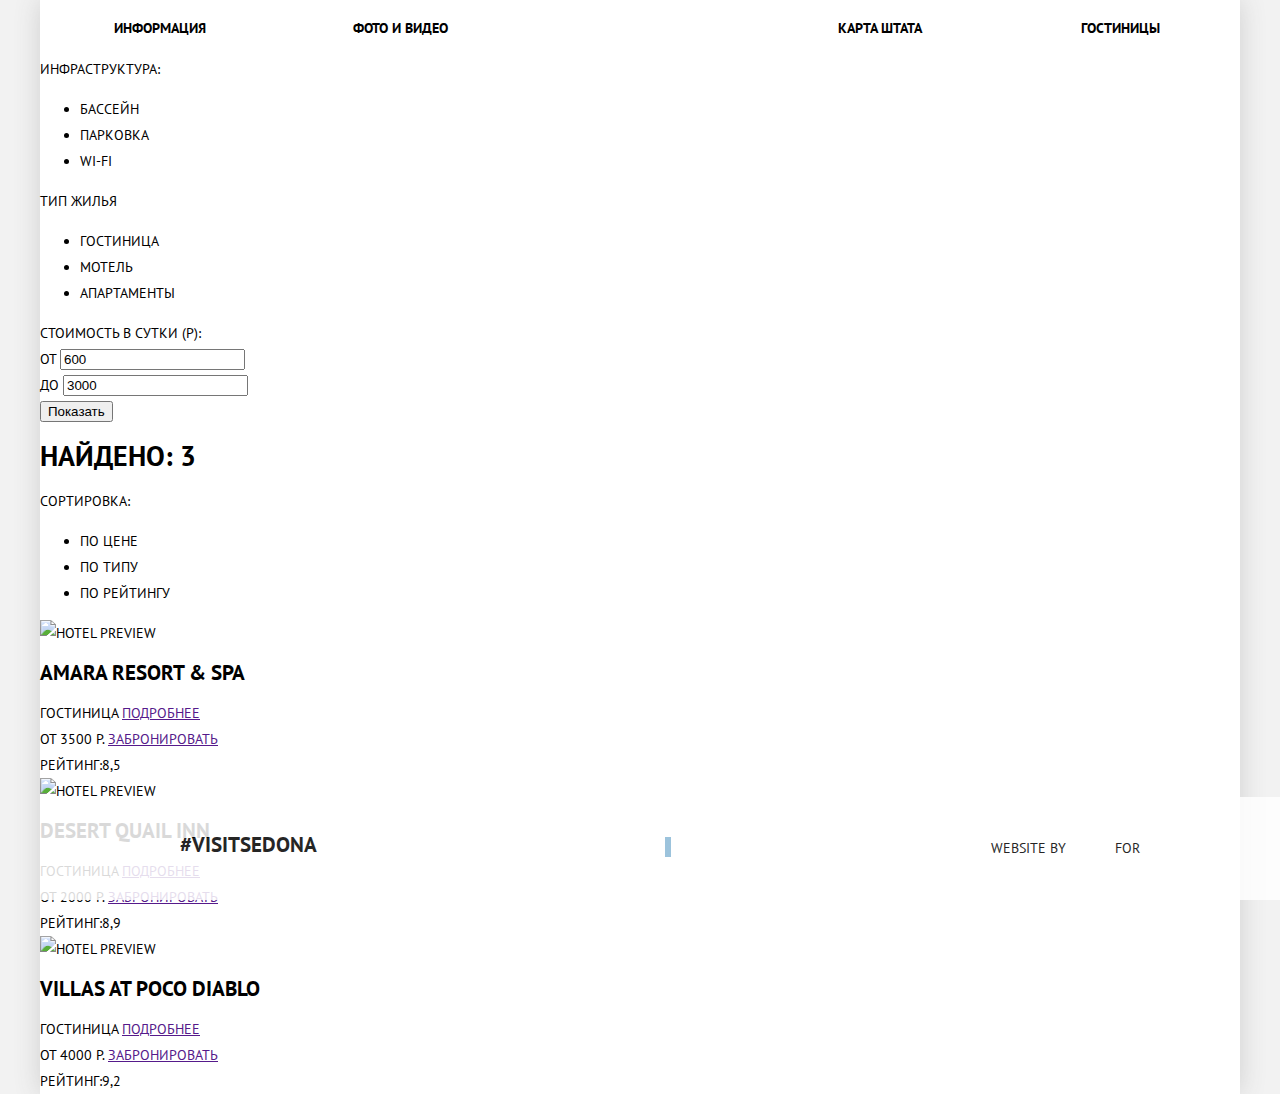
==== hotels.html @ c744ed17 "Hotels main content layout finished" ====
<!DOCTYPE html>
<html>
<head>
	<meta charset="utf-8">
	<title>Sedona - hotels</title>
	<link rel="stylesheet" type="text/css" href="styles.css">
	<link rel="stylesheet" type="text/css" href="hotels-styles.css">
	<link href='http://fonts.googleapis.com/css?family=PT+Sans:400,700&subset=latin,cyrillic' rel='stylesheet' type='text/css'>
</head>
<body>
	<!--HEADER-->
	<div class="layout-center-wrapper hotels">
	<header>
		<nav class="top-menu">
			<ul class="top-menu-list">
				<li><a href="index.html">Информация</a></li>
				<li><a href="#">Фото и видео</a></li>
				<li><a href="#map">Карта штата</a></li>
				<li><a href="hotels.html">Гостиницы</a></li>
			</ul>
			<div class="logo-container">
				<a href="index.html"class="logo-emblem"></a>
			</div>
		</nav>
	</header>
	<!--Main content-->
	<main>
		<section class="filter">
			<div class="col">
				<div class="filter-title">Инфраструктура:</div>
				<ul>
					<li class="filter-checked">Бассейн</li>
					<li>Парковка</li>
					<li>Wi-Fi</li>
				</ul>
			</div>
			<div class="col">
				<div class="filter-title">Тип жилья</div>
				<ul>
					<li class="filter-checked">Гостиница</li>
					<li class="filter-checked">Мотель</li>
					<li class="filter-checked">Апартаменты</li>
				</ul>
			</div>
			<div class="col">
				<div class="filter-title">Стоимость в сутки (р):</div>
				<div class="price-inputs">
					<div>
						от 
						<input type="text" value="600">
					</div>
					<span class="price-inputs-divider"></span>
					<div>
						до 
						<input type="text" value="3000">
					</div>
				</div>
				<div class="range-controls">
					<div class="scale">
						<div class="scale-bar"></div>
					
					<div class="toggle toggle-min"></div>
					<div class="toggle toggle-max"></div>
					</div>
				</div>
				<input type="submit" class="filter-btn" value="Показать">
			</div>
		</section>
		<!--Sort bar-->
		<aside class="sort-bar">
			<h1>Найдено: <span>3</span></h1>
			<span>сортировка:</span>
			<ul>
				<li class="sort-by-this">По цене</li>
				<li>По типу</li>
				<li>По рейтингу</li>
			</ul>
			<div class="sort-arrow up"></div>
			<div class="sort-arrow down"></div>
		</aside>
		<!--Results-->
		<section class="results">
			<article class="results-item">
				<img src="img/hotels-result-preview1.png" alt="Hotel preview">
				<div class="item-left-floater">
					<h1 class="title">Amara resort & spa</h1>
					<div class="item-left-floater-inn">
						<span class="title-prim">Гостиница</span>
						<a href="" class="details">Подробнее</a>
					</div>
					<div class="item-left-floater-inn">
						<span class="title-prim">от 3500 р.</span>
						<a href="" class="book">Забронировать</a>
					</div>
				</div>
				<div class="rate">
					<div class="stars"></div>
					<div class="rate-num">Рейтинг:8,5</div>
				</div>
			</article>
			<article class="results-item">
				<img src="img/hotels-result-preview2.png" alt="Hotel preview">
				<div class="item-left-floater">
					<h1 class="title">Desert Quail inn</h1>
					<div class="item-left-floater-inn">
						<span class="title-prim">Гостиница</span>
						<a href="" class="details">Подробнее</a>
					</div>
					<div class="item-left-floater-inn">
						<span class="title-prim">от 2000 р.</span>
						<a href="" class="book">Забронировать</a>
					</div>
				</div>
				<div class="rate">
					<div class="stars"></div>
					<div class="rate-num">Рейтинг:8,9</div>
				</div>
			</article>
			<article class="results-item">
				<img src="img/hotels-result-preview3.png" alt="Hotel preview">
				<div class="item-left-floater">
					<h1 class="title">Villas At Poco Diablo</h1>
					<div class="item-left-floater-inn">
						<span class="title-prim">Гостиница</span>
						<a href="" class="details">Подробнее</a>
					</div>
					<div class="item-left-floater-inn">
						<span class="title-prim">от 4000 р.</span>
						<a href="" class="book">Забронировать</a>
					</div>
				</div>
				<div class="rate">
					<div class="stars"></div>
					<div class="rate-num">Рейтинг:9,2</div>
				</div>
			</article>
		</section>
	</main>
	<!--Footer-->
		<footer>
			<div class="footer-link">
				<a href="hotels.html" class="title">#visitsedona</a>
			</div>
			<div class="social-btns">
				<a href=""></a>
				<a href=""></a>
				<a href=""></a>
			</div>
			<div class="copyright">
				<span>website by</span>
				<div></div>
				<span>for</span>
				<div></div>
			</div>
		</footer>
	</div>
</body>
</html>
---- styles.css ----
body {
	margin:0;
	padding:0;
	font-family: 'PT Sans', sans-serif;
	font-size: 14px;
	line-height: 26px;
	text-transform: uppercase;
	background: #f2f2f2;
}
header, main, footer{
	background: #fff;
}
.layout-center-wrapper{
	margin:0px auto;
	min-width: 768px;
	max-width: 1200px;
	box-shadow: 0px 0px 25px #cfcfcf;
}
	/*HEADER*/
}
.top-menu{
	position: relative;

}
.top-menu-list{
	margin:0px;
	padding: 0px;
	font-size: 0px;
	list-style: none;
}
.top-menu-list li{
	display: inline-block;
	width: 20%;
}
.top-menu-list li:nth-child(2){
	margin-right: 20%;
}
.top-menu-list li a{
	display: block;
	padding: 15px 0;
	font-size: 14px;
	font-weight: bold;
	line-height: 26px;
	text-align: center;
	text-decoration: none;
	color: #000;
}
.logo-container{
	position: absolute;
	top: 0px;
	left: 50%;
	z-index: 2;
}
.logo-emblem{
	display: block;
	margin-left: -70px;
	width: 140px;
	height: 70px;
	background: url(img/logo.png) no-repeat;
}
	/*Main content*/
	/*Intro*/

.intro{
	position: relative;
	padding-top: 75px;
	background: #fff;
}
.intro .intro-bgr{
	position: absolute;
	top: 0px;
	display: block;
	width: 100%;
	height: 100%;
	z-index: 1;
}
.intro .w, .intro .s, .intro .b, .intro .white-decor{
	position: relative;
	display: block;
	margin:0 auto;
	margin-bottom: 60px;
	z-index: 10;
}
.intro .white-decor{
	width: 100%;
	height: 36px;
	margin-bottom: 0px;
}
	/*Promo*/
.promo .entry{
	padding: 60px 140px;
	text-align: center;
}
.promo .entry .title{
	display: inline-block;
	font-size: 1.5em;
	font-weight: bold;
	padding-bottom: 40px;
}
.promo .entry .title-prim{
	font-size: 1em;
}
.reason-bars>*{
	float: left;
}
.reason-bars .bar, .sub-bar{
	box-sizing:border-box;
	width: 33%;
	padding: 45px;
	text-align: center;
}
.reason-bars div.custom-width{
 	width: 34%;
 }
.bar{
	height: 256px;
}
.reason-bars .sub-bar{
	height: 330px;
	padding: 55px 43px;
}
.reason-bars .bar:first-child, .reason-bars .pic-bar+.bar{
	color:#fff;
	background: #81b3d2;
	border: 1px solid #8bb9d6;
}
.reason-bars .b3{
	background: #eee;
	border: 1px solid #efefef;
}
.reason-bars .pic-bar{
	width: 67%;
	height: 256px;
	overflow: hidden;
}
.reason-bars .pic-bar img{
	width: 100%;
	vertical-align: middle;
}
.reason-bars span{
	display: block;
}
.title{
	font-size: 21px;
	line-height: 26px;
	font-weight: bold;
}
.title-prim{
	font-size: 14px;
	line-height: 21px;
}
.bar .title{
	padding-bottom: 10px;
}
.sub-bar .title, .sub-bar img, .reason-bars .title-prim{
 	padding-bottom: 25px;
 }
 	/*Search form title*/
.search-title{
	padding-top: 50px;
	text-align: center;
	clear:both;
}
.search-title h1{
	margin: 0;
	font-size: 2.1486em;
}
.search-title span{
	display: inline-block;
	padding-top: 35px;
	padding-bottom: 50px;
	line-height: 24px;
}
.search-title .search-button{
	position: relative;
	width: 568px;
	margin: 0px auto;
}
.search-title .search-button button{
	width: 100%;
	padding: 35px 0px;
	font-weight: bold;
	color: #ffffff;
	background: #766357;
	border: none;
	cursor: pointer;
}
	/*Search form*/
.search-popup{
	position: absolute;
	top:100%;
	z-index:10;
	display: block;/*!!!!!*/
	width: 568px;
	margin: 0px auto;
	padding: 55px;
	background: #ffffff;
	box-shadow: 0px 0px 10px rgba(118, 99, 87, .5);
	box-sizing:border-box;
}
.search-popup form{
	font-size: 14px;
	line-height: 26px;
	font-weight: bold;
}
.search-popup label{
	display: inline-block;
	width: 25%;
	padding: 6px 10px;
	box-sizing:border-box;
}
.search-popup label+input{
	display: inline-block;
	width: 74%;
	margin-bottom: 29px;
	padding: 6px 10px;
	text-transform: uppercase;
	background: #f2f2f2;
	border: none;
	box-sizing:border-box;
}
.search-popup input{
	font-family: 'PT Sans', sans-serif;
	font-size: 14px;
	font-weight: bold;
    line-height: 26px;
}
.search-popup .count-toggler, .search-popup span{
	display: inline-block;
	padding: 6px 10px;
}
 .search-popup .count-toggler{
 	width: 20%;
	background: #f2f2f2;
}
 .search-popup .count-toggler input{
 	width: 15px;
 	background: #f2f2f2;
 	border: none;
 }
 .search-popup .count-toggler.count-adult{
 	margin:0px 30px 0px 24px;
 }
 .search-popup .count-toggler.count-child{
 	margin:0 0 0 20px;
 }
.search-popup input[type="submit"]{
	width: 100%;
	margin-top:55px;
	padding: 16px 0px;
	font-family: 'PT Sans', sans-serif;
	font-size: 21px;
	font-weight: bold;
    line-height: 26px;
	color: #ffffff;
	text-transform: uppercase;
	background: #81b3d2;
	border: none;
}
	/*Map*/
#map{
	position: relative;
	height: 592px;
	background: url(img/map.png) no-repeat 50% 50%;
}
	/*Footer*/
footer{
	position: absolute;
	width: 100%;
	bottom: 0px;
	opacity: .85;
}
footer .title{
	color: #000000;
	text-decoration: none;
}
footer>div{
	display: inline-block;
	width: 32.5%;
	margin: 35px 0px;
	text-align: center;
}
footer .social-btns a{
	width: 46px;
	height: 46px;
	color:#fff;
	background: #81b3d2;
	border: 1px solid #8bb9d6;

}
footer .copyright *{
	line-height: 21px;
	vertical-align: middle;
}
footer .copyright div{
	display: inline-block;
	width: 27px;
	height: 33px;
	margin: 0px 7px;
	background: url(img/footer-copyright-sprite.png) no-repeat 0 50%;
}
footer .copyright div:last-of-type{
	background: url(img/footer-copyright-sprite.png) no-repeat 100% 50%;
}
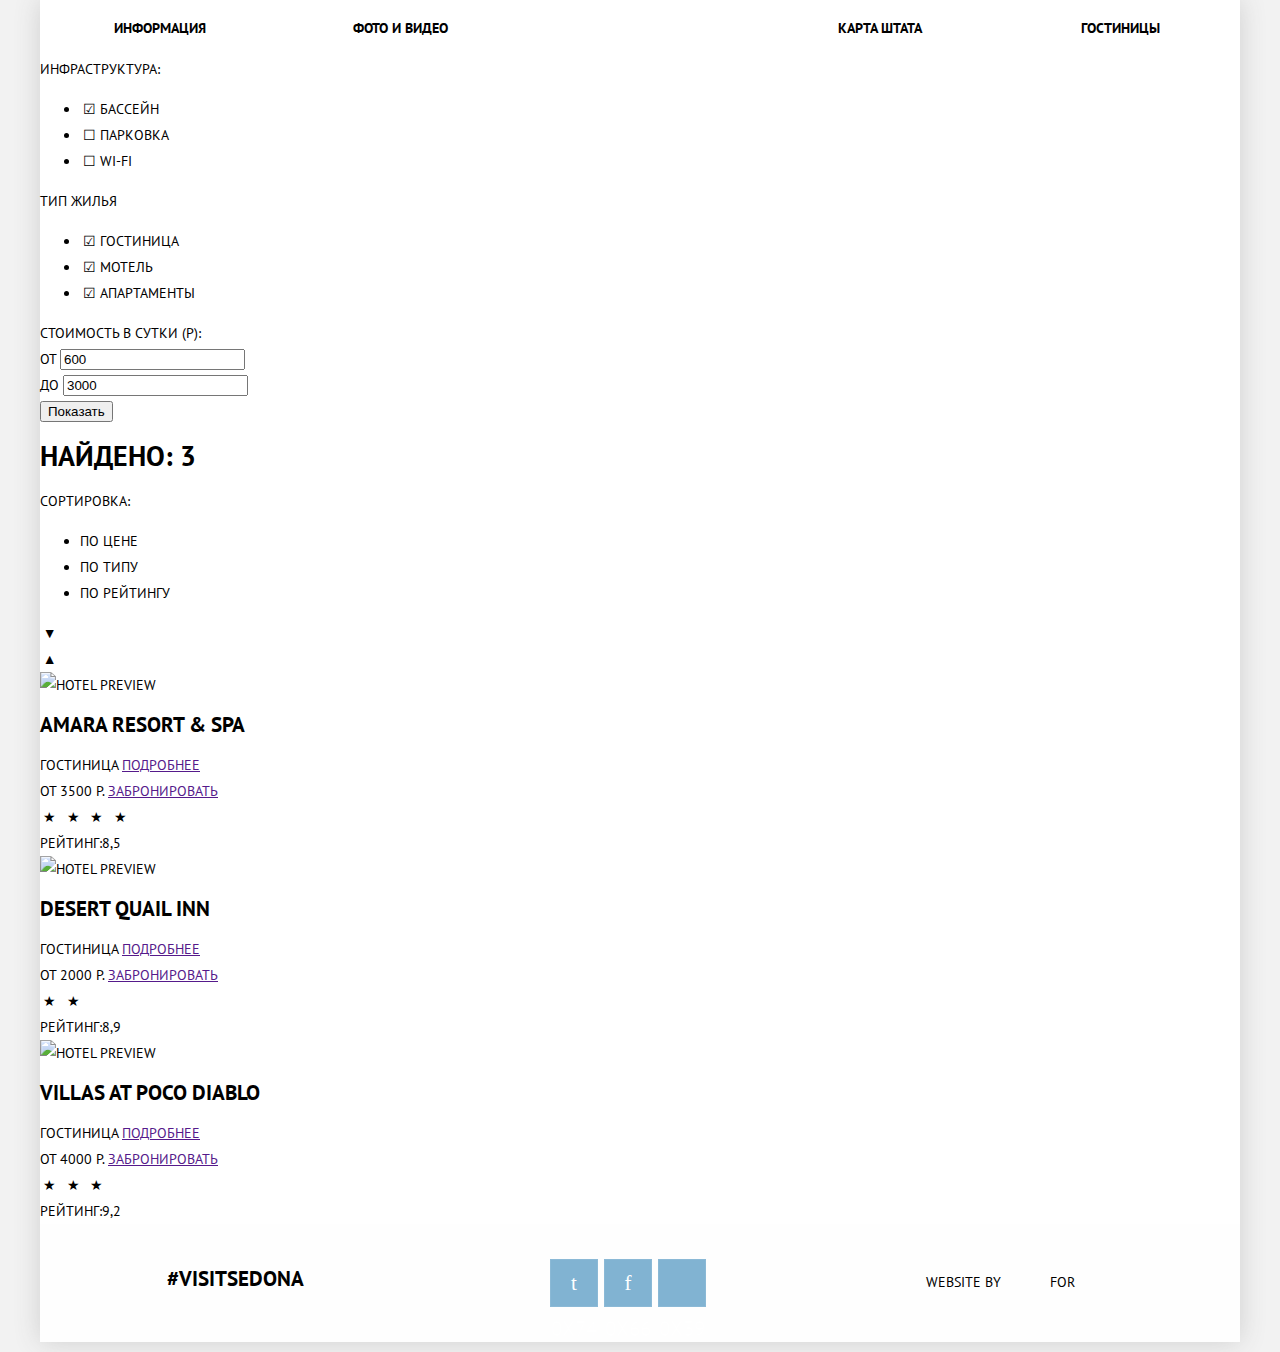
==== commit a737e374: "Adds Hotels symbol-icon elements" ====
--- a/hotels.html
+++ b/hotels.html
@@ -3,8 +3,9 @@
 <head>
 	<meta charset="utf-8">
 	<title>Sedona - hotels</title>
-	<link rel="stylesheet" type="text/css" href="styles.css">
-	<link rel="stylesheet" type="text/css" href="hotels-styles.css">
+	<link rel="stylesheet" type="text/css" href="css/styles.css">
+	<link rel="stylesheet" type="text/css" href="css/hotels-styles.css">
+	<link rel="stylesheet" type="text/css" href="css/symbols-sedona.css">
 	<link href='http://fonts.googleapis.com/css?family=PT+Sans:400,700&subset=latin,cyrillic' rel='stylesheet' type='text/css'>
 </head>
 <body>
@@ -29,17 +30,17 @@
 			<div class="col">
 				<div class="filter-title">Инфраструктура:</div>
 				<ul>
-					<li class="filter-checked">Бассейн</li>
-					<li>Парковка</li>
-					<li>Wi-Fi</li>
+					<li><span class="icon-check-on"></span>Бассейн</li>
+					<li><span class="icon-check-off"></span>Парковка</li>
+					<li><span class="icon-check-off"></span>Wi-Fi</li>
 				</ul>
 			</div>
 			<div class="col">
 				<div class="filter-title">Тип жилья</div>
 				<ul>
-					<li class="filter-checked">Гостиница</li>
-					<li class="filter-checked">Мотель</li>
-					<li class="filter-checked">Апартаменты</li>
+					<li><span class="icon-check-on"></span>Гостиница</li>
+					<li><span class="icon-check-on"></span>Мотель</li>
+					<li><span class="icon-check-on"></span>Апартаменты</li>
 				</ul>
 			</div>
 			<div class="col">
@@ -75,8 +76,8 @@
 				<li>По типу</li>
 				<li>По рейтингу</li>
 			</ul>
-			<div class="sort-arrow up"></div>
-			<div class="sort-arrow down"></div>
+			<div class="sort-arrow icon-down-dir active"></div>
+			<div class="sort-arrow icon-up-dir"></div>
 		</aside>
 		<!--Results-->
 		<section class="results">
@@ -94,7 +95,12 @@
 					</div>
 				</div>
 				<div class="rate">
-					<div class="stars"></div>
+					<div class="stars">
+						<span class="icon-star"></span>
+						<span class="icon-star"></span>
+						<span class="icon-star"></span>
+						<span class="icon-star"></span>
+					</div>
 					<div class="rate-num">Рейтинг:8,5</div>
 				</div>
 			</article>
@@ -112,7 +118,10 @@
 					</div>
 				</div>
 				<div class="rate">
-					<div class="stars"></div>
+					<div class="stars">
+						<span class="icon-star"></span>
+						<span class="icon-star"></span>
+					</div>
 					<div class="rate-num">Рейтинг:8,9</div>
 				</div>
 			</article>
@@ -130,7 +139,11 @@
 					</div>
 				</div>
 				<div class="rate">
-					<div class="stars"></div>
+					<div class="stars">
+						<span class="icon-star"></span>
+						<span class="icon-star"></span>
+						<span class="icon-star"></span>
+					</div>
 					<div class="rate-num">Рейтинг:9,2</div>
 				</div>
 			</article>
@@ -142,9 +155,9 @@
 				<a href="hotels.html" class="title">#visitsedona</a>
 			</div>
 			<div class="social-btns">
-				<a href=""></a>
-				<a href=""></a>
-				<a href=""></a>
+				<a href="#" class="icon-twitter">0x74</a>
+				<a href="#" class="icon-facebook">0x66</a>
+				<a href="#" class="icon-youtube">0x39</a>
 			</div>
 			<div class="copyright">
 				<span>website by</span>
--- a/css/styles.css
+++ b/css/styles.css
@@ -0,0 +1,321 @@
+body {
+	margin:0;
+	padding:0;
+	font-family: 'PT Sans', sans-serif;
+	font-size: 14px;
+	line-height: 26px;
+	text-transform: uppercase;
+	background: #f2f2f2;
+}
+header, main, footer{
+	background: #fff;
+}
+.layout-center-wrapper{
+	position: relative;
+	margin:0px auto;
+	min-width: 768px;
+	max-width: 1200px;
+	box-shadow: 0px 0px 25px #cfcfcf;
+}
+/*  ===========================
+			INDEX page
+	===========================*/
+
+	/* HEADER */
+}
+.top-menu{
+	position: relative;
+
+}
+.top-menu-list{
+	margin:0px;
+	padding: 0px;
+	font-size: 0px;
+	list-style: none;
+}
+.top-menu-list li{
+	display: inline-block;
+	width: 20%;
+}
+.top-menu-list li:nth-child(2){
+	margin-right: 20%;
+}
+.top-menu-list li a{
+	display: block;
+	padding: 15px 0;
+	font-size: 14px;
+	font-weight: bold;
+	line-height: 26px;
+	text-align: center;
+	text-decoration: none;
+	color: #000;
+}
+.logo-container{
+	position: absolute;
+	top: 0px;
+	left: 50%;
+	z-index: 2;
+}
+.logo-emblem{
+	display: block;
+	margin-left: -70px;
+	width: 140px;
+	height: 70px;
+	background: url(../img/logo.png) no-repeat;
+}
+	/* Main content */
+	/* Intro */
+
+.intro{
+	position: relative;
+	padding-top: 75px;
+	background: #fff;
+}
+.intro .intro-bgr{
+	position: absolute;
+	top: 0px;
+	display: block;
+	width: 100%;
+	height: 100%;
+	z-index: 1;
+}
+.intro .w, .intro .s, .intro .b, .intro .white-decor{
+	position: relative;
+	display: block;
+	margin:0 auto;
+	margin-bottom: 60px;
+	z-index: 10;
+}
+.intro .white-decor{
+	width: 100%;
+	height: 36px;
+	margin-bottom: 0px;
+}
+	/* Promo */
+.promo .entry{
+	padding: 60px 140px;
+	text-align: center;
+}
+.promo .entry .title{
+	display: inline-block;
+	font-size: 1.5em;
+	font-weight: bold;
+	padding-bottom: 40px;
+}
+.promo .entry .title-prim{
+	font-size: 1em;
+}
+.reason-bars>*{
+	float: left;
+}
+.reason-bars .bar, .sub-bar{
+	box-sizing:border-box;
+	width: 33%;
+	padding: 45px;
+	text-align: center;
+}
+.reason-bars div.custom-width{
+ 	width: 34%;
+ }
+.bar{
+	height: 256px;
+}
+.reason-bars .sub-bar{
+	height: 330px;
+	padding: 55px 43px;
+}
+.reason-bars .bar:first-child, .reason-bars .pic-bar+.bar{
+	color:#fff;
+	background: #81b3d2;
+	border: 1px solid #8bb9d6;
+}
+.reason-bars .b3{
+	background: #eee;
+	border: 1px solid #efefef;
+}
+.reason-bars .pic-bar{
+	width: 67%;
+	height: 256px;
+	overflow: hidden;
+}
+.reason-bars .pic-bar img{
+	width: 100%;
+	vertical-align: middle;
+}
+.reason-bars span{
+	display: block;
+}
+.title{
+	font-size: 21px;
+	line-height: 26px;
+	font-weight: bold;
+}
+.title-prim{
+	font-size: 14px;
+	line-height: 21px;
+}
+.bar .title{
+	padding-bottom: 10px;
+}
+.sub-bar .title, .sub-bar img, .reason-bars .title-prim{
+ 	padding-bottom: 25px;
+ }
+ 	/* Search form title */
+.search-title{
+	padding-top: 50px;
+	text-align: center;
+	clear:both;
+}
+.search-title h1{
+	margin: 0;
+	font-size: 2.1486em;
+}
+.search-title span{
+	display: inline-block;
+	padding-top: 35px;
+	padding-bottom: 50px;
+	line-height: 24px;
+}
+.search-title .search-button{
+	position: relative;
+	width: 568px;
+	margin: 0px auto;
+}
+.search-title .search-button button{
+	width: 100%;
+	padding: 35px 0px;
+	font-family: 'PT Sans', sans-serif;
+	color: #ffffff;
+	background: #766357;
+	border: none;
+	cursor: pointer;
+}
+	/* Search form */
+.search-popup{
+	position: absolute;
+	top:100%;
+	z-index:10;
+	display: block;/* !!!!!Programable style */
+	width: 568px;
+	margin: 0px auto;
+	padding: 55px;
+	background: #ffffff;
+	box-shadow: 0px 0px 10px rgba(118, 99, 87, .5);
+	box-sizing:border-box;
+}
+.search-popup form{
+	font-size: 14px;
+	line-height: 26px;
+	font-weight: bold;
+}
+.search-popup label{
+	display: inline-block;
+	width: 25%;
+	padding: 6px 10px;
+	box-sizing:border-box;
+}
+.search-popup label+input{
+	display: inline-block;
+	width: 74%;
+	margin-bottom: 29px;
+	padding: 6px 10px;
+	text-transform: uppercase;
+	background: #f2f2f2;
+	border: none;
+	box-sizing:border-box;
+}
+.search-popup input{
+	font-family: 'PT Sans', sans-serif;
+	font-size: 14px;
+	font-weight: bold;
+    line-height: 26px;
+}
+.search-popup .count-toggler, .search-popup span{
+	display: inline-block;
+	padding: 6px 10px;
+}
+ .search-popup .count-toggler{
+ 	width: 20%;
+	background: #f2f2f2;
+}
+ .search-popup .count-toggler input{
+ 	width: 15px;
+ 	text-align: center;
+ 	background: #f2f2f2;
+ 	border: none;
+ }
+ .search-popup .count-toggler.count-adult{
+ 	margin:0px 30px 0px 24px;
+ }
+ .search-popup .count-toggler.count-child{
+ 	margin:0 0 0 20px;
+ }
+.search-popup input[type="submit"]{
+	width: 100%;
+	margin-top:55px;
+	padding: 16px 0px;
+	font-family: 'PT Sans', sans-serif;
+	font-size: 21px;
+	font-weight: bold;
+    line-height: 26px;
+	color: #ffffff;
+	text-transform: uppercase;
+	background: #81b3d2;
+	border: none;
+}
+	/* Map */
+#map{
+	position: relative;
+	height: 592px;
+	background: url(../img/map.png) no-repeat 50% 50%;
+}
+	/* Footer */
+footer{
+	position: absolute;
+	width: 100%;
+	bottom: 0px;
+	opacity: .85;
+}
+.hotels footer{
+	position: static;
+	opacity: 1;
+	background: #fefefe;
+}
+footer .title{
+	color: #000000;
+	text-decoration: none;
+}
+footer>div{
+	display: inline-block;
+	width: 32.5%;
+	margin: 35px 0px;
+	text-align: center;
+}
+footer .social-btns a{
+	display: inline-block;
+	width: 46px;
+	height: 46px;
+	margin-right: 2px;
+	font-size: 21px;
+	line-height: 46px;
+	vertical-align: middle;
+	color:#fff;
+	text-decoration: none;
+	background: #81b3d2;
+	border: 1px solid #8bb9d6;
+
+}
+footer .copyright *{
+	line-height: 21px;
+	vertical-align: middle;
+}
+footer .copyright div{
+	display: inline-block;
+	width: 27px;
+	height: 33px;
+	margin: 0px 7px;
+	background: url(../img/footer-copyright-sprite.png) no-repeat 0 50%;
+}
+footer .copyright div:last-of-type{
+	background: url(../img/footer-copyright-sprite.png) no-repeat 100% 50%;
+}--- a/css/symbols-sedona.css
+++ b/css/symbols-sedona.css
@@ -0,0 +1,63 @@
+@font-face {
+  font-family: 'symbols-sedona';
+  src: url('../font/symbols-sedona.eot?60737633');
+  src: url('../font/symbols-sedona.eot?60737633#iefix') format('embedded-opentype'),
+       url('../font/symbols-sedona.woff?60737633') format('woff'),
+       url('../font/symbols-sedona.ttf?60737633') format('truetype'),
+       url('../font/symbols-sedona.svg?60737633#symbols-sedona') format('svg');
+  font-weight: normal;
+  font-style: normal;
+}
+/* Chrome hack: SVG is rendered more smooth in Windozze. 100% magic, uncomment if you need it. */
+/* Note, that will break hinting! In other OS-es font will be not as sharp as it could be */
+/*
+@media screen and (-webkit-min-device-pixel-ratio:0) {
+  @font-face {
+    font-family: 'symbols-sedona';
+    src: url('../font/symbols-sedona.svg?60737633#symbols-sedona') format('svg');
+  }
+}
+*/
+ 
+ [class^="icon-"]:before, [class*=" icon-"]:before {
+  font-family: "symbols-sedona";
+  font-style: normal;
+  font-weight: normal;
+  speak: none;
+ 
+  display: inline-block;
+  text-decoration: inherit;
+  width: 1em;
+  margin-right: .2em;
+  text-align: center;
+  /* opacity: .8; */
+ 
+  /* For safety - reset parent styles, that can break glyph codes*/
+  font-variant: normal;
+  text-transform: none;
+     
+  /* fix buttons height, for twitter bootstrap */
+  line-height: 1em;
+ 
+  /* Animation center compensation - margins should be symmetric */
+  /* remove if not needed */
+  margin-left: .2em;
+ 
+  /* you can be more comfortable with increased icons size */
+  /* font-size: 120%; */
+ 
+  /* Uncomment for 3D effect */
+  /* text-shadow: 1px 1px 1px rgba(127, 127, 127, 0.3); */
+}
+ 
+.icon-facebook:before { content: '\66'; } /* 'f' */
+.icon-twitter:before { content: '\74'; } /* 't' */
+.icon-up-dir:before { content: '\25b2'; } /* '▲' */
+.icon-down-dir:before { content: '\25bc'; } /* '▼' */
+.icon-star:before { content: '\2605'; } /* '★' */
+.icon-check-off:before { content: '\2610'; } /* '☐' */
+.icon-check-on:before { content: '\2611'; } /* '☑' */
+.icon-calendar:before { content: '\e800'; } /* '' */
+.icon-plus:before { content: '\e801'; } /* '' */
+.icon-minus:before { content: '\e802'; } /* '' */
+.icon-youtube:before { content: '\f39e'; } /* '' */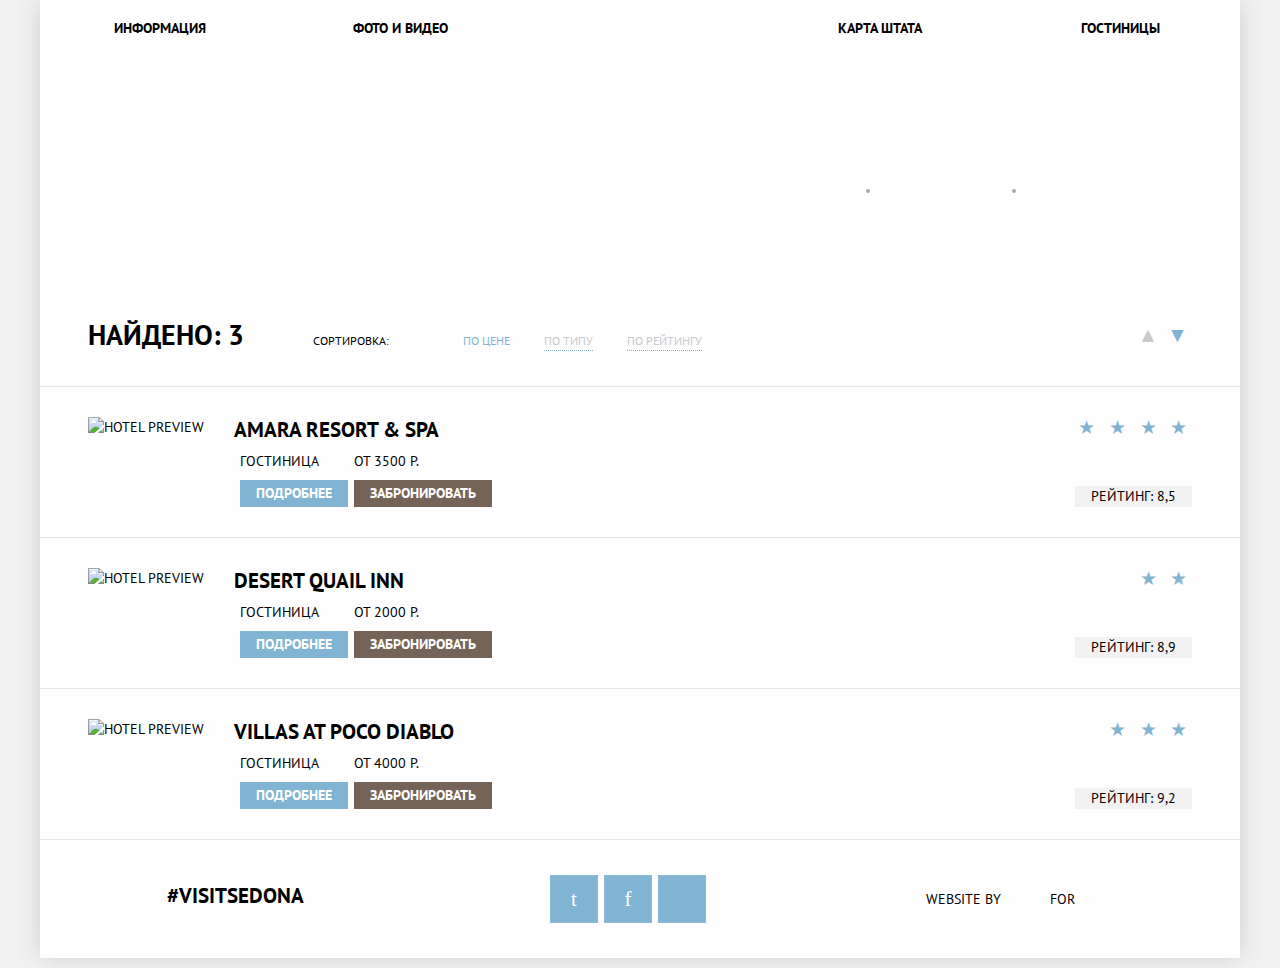
==== commit e8f265f0: "Edited Hotels .rate block" ====
--- a/hotels.html
+++ b/hotels.html
@@ -101,7 +101,7 @@
 						<span class="icon-star"></span>
 						<span class="icon-star"></span>
 					</div>
-					<div class="rate-num">Рейтинг:8,5</div>
+					<div class="rate-num">Рейтинг: 8,5</div>
 				</div>
 			</article>
 			<article class="results-item">
@@ -122,7 +122,7 @@
 						<span class="icon-star"></span>
 						<span class="icon-star"></span>
 					</div>
-					<div class="rate-num">Рейтинг:8,9</div>
+					<div class="rate-num">Рейтинг: 8,9</div>
 				</div>
 			</article>
 			<article class="results-item">
@@ -144,7 +144,7 @@
 						<span class="icon-star"></span>
 						<span class="icon-star"></span>
 					</div>
-					<div class="rate-num">Рейтинг:9,2</div>
+					<div class="rate-num">Рейтинг: 9,2</div>
 				</div>
 			</article>
 		</section>
--- a/css/hotels-styles.css
+++ b/css/hotels-styles.css
@@ -0,0 +1,225 @@
+/*  ===========================
+			HOTELS page
+	===========================*/
+main .sort-bar, main .results{
+	background: #fefefe;
+}
+	/* Filter */
+.hotels{
+	font-size: 14px;
+	line-height: 21px;
+}
+main .filter{
+	padding: 30px 4%;
+	color: #ffffff;
+	background: url(../img/hotels-filter-bg.png) no-repeat 50% 50%;
+	border-left: 1px solid rgba(255, 255, 255, .2);
+	border-right: 1px solid rgba(255, 255, 255, .2);
+}
+main .filter:after{
+	display: table;
+	content: '';
+	clear: both;
+}
+.col{
+	float: left;
+	width: 33.3%;
+}
+.col ul{
+	margin: 25px 0 0 0;
+	padding: 0px;
+	list-style: none;
+}
+.col ul li{
+	margin: 20px 0px 0px;
+	line-height: 26px;
+	cursor: default;
+}
+.col ul li>span{
+	padding-right: 20px;
+	font-size:22px;
+}
+.col .filter-title{
+	font-size: 16px;
+	font-weight: bold;
+}
+	/* Col 3 Inputs */
+.price-inputs{
+	margin-top:15px;
+	padding: 5px;
+	text-align: center;
+	border: 2px solid #ffffff;
+	border-radius: 2px;
+}
+.price-inputs-divider{
+	border: 1px solid #ffffff;
+}
+.price-inputs>div{
+	display: inline-block;
+	width: 50%;
+}
+.price-inputs>div:first-child{
+	margin-right: -3px;
+}
+.price-inputs>div:last-child{
+	margin-left: -3px;
+}
+.price-inputs input{
+	width: 40px;
+	font-family: 'PT Sans', sans-serif;
+	font-size: 14px;
+	color: #ffffff;
+	border: none;
+	background: transparent;
+}
+	/* Col 3 Toggles */
+.range-controls .scale{
+	position: relative;
+	width: 100%;
+	height: 2px;
+	margin: 31px 0px 33px;
+	background: rgba(255, 255, 255, .4);
+}
+.range-controls .scale-bar{
+	margin-left: 10%;	/* Programable style */
+	width: 40%;			/* Programable style */
+	height: 2px;
+	background: #ffffff;
+}
+.range-controls .toggle{
+	position: absolute;
+	top: -5px;
+	width: 4px;
+	height: 4px;
+	background: #ababab;
+	border: 6px solid #ffffff;
+	border-radius: 50%;
+}
+.range-controls .toggle:hover{
+	background: #1c4f80;
+	cursor: pointer;
+}
+.range-controls .toggle-min{
+	left: 10%
+}
+.range-controls .toggle-max{
+	left: 50%
+}
+
+	/* Col 3 "Show" button */
+.filter .col input[type="submit"]{
+	display: block;
+	width: 133px;
+	margin:0 auto;
+	padding: 5px 0px;
+	font-family: 'PT Sans', sans-serif;
+	font-size: 14px;
+	color: #ffffff;
+	text-transform: uppercase;
+	border: 2px solid #ffffff;
+	border-radius: 2px;
+	background: transparent;
+}
+
+	/* Sort bar */
+.sort-bar{
+	padding: 35px 4%;
+}
+.sort-bar *{
+	display: inline-block;
+}
+.sort-bar h1{
+	width: 20%;
+	margin: 0px;
+}
+.sort-bar ul{
+	margin: 0px;
+}
+.sort-bar>span, .sort-bar li{
+	font-size: 12px;
+	line-height: 18px;
+}
+.sort-bar span{
+	
+}
+.sort-bar li{
+	margin-left:30px;
+	color: #cacaca;
+	border-bottom: 1px dotted #81b3d2;
+}
+.sort-bar li.sort-by-this{
+	color: #81b3d2;
+	border-bottom: none;
+}
+.sort-bar .sort-arrow{
+	float: right;
+	color: #cacaca;
+	font-size: 21px;
+}
+.sort-bar .sort-arrow.active{
+	color: #81b3d2;
+}
+
+	/* Results  */
+.results{
+	border-bottom: 1px solid #e5e5e5;
+}
+.results .results-item{
+	padding: 30px 4%;
+	border-top: 1px solid #e5e5e5;
+}
+.results img{
+	float: left;
+}
+.results .item-left-floater{
+	float: left;
+	width: 260px;
+	margin-left: 30px;
+}
+.results .item-left-floater h1{
+	margin: 0px;
+}
+.results .item-left-floater-inn{
+	float: left;
+	height: 64px;
+	margin-left: 6px;
+}
+.results .item-left-floater-inn span{
+	display: block;
+	margin: 8px 0px;
+}
+.results .results-item:after{
+	display: table;
+	content: '';
+	clear: both;
+}
+.results a{
+	display: block;
+	padding: 3px 16px;
+	font-weight: bold;
+	color: #ffffff;
+	text-decoration: none;
+}
+.results a.details{
+	background: #81b3d2;
+}
+.results a.book{
+	background: #766357;
+}
+.results .rate{
+	float: right;
+}
+.results .rate .rate-num{
+	float: right;
+	padding: 0px 16px;
+	background: #f2f2f2;
+}
+.results .stars{
+	width: 100%;
+	margin-bottom: 46px;
+	text-align: right;
+}
+.results .stars .icon-star{
+	color:#81b3d2;
+	font-size: 19px;
+}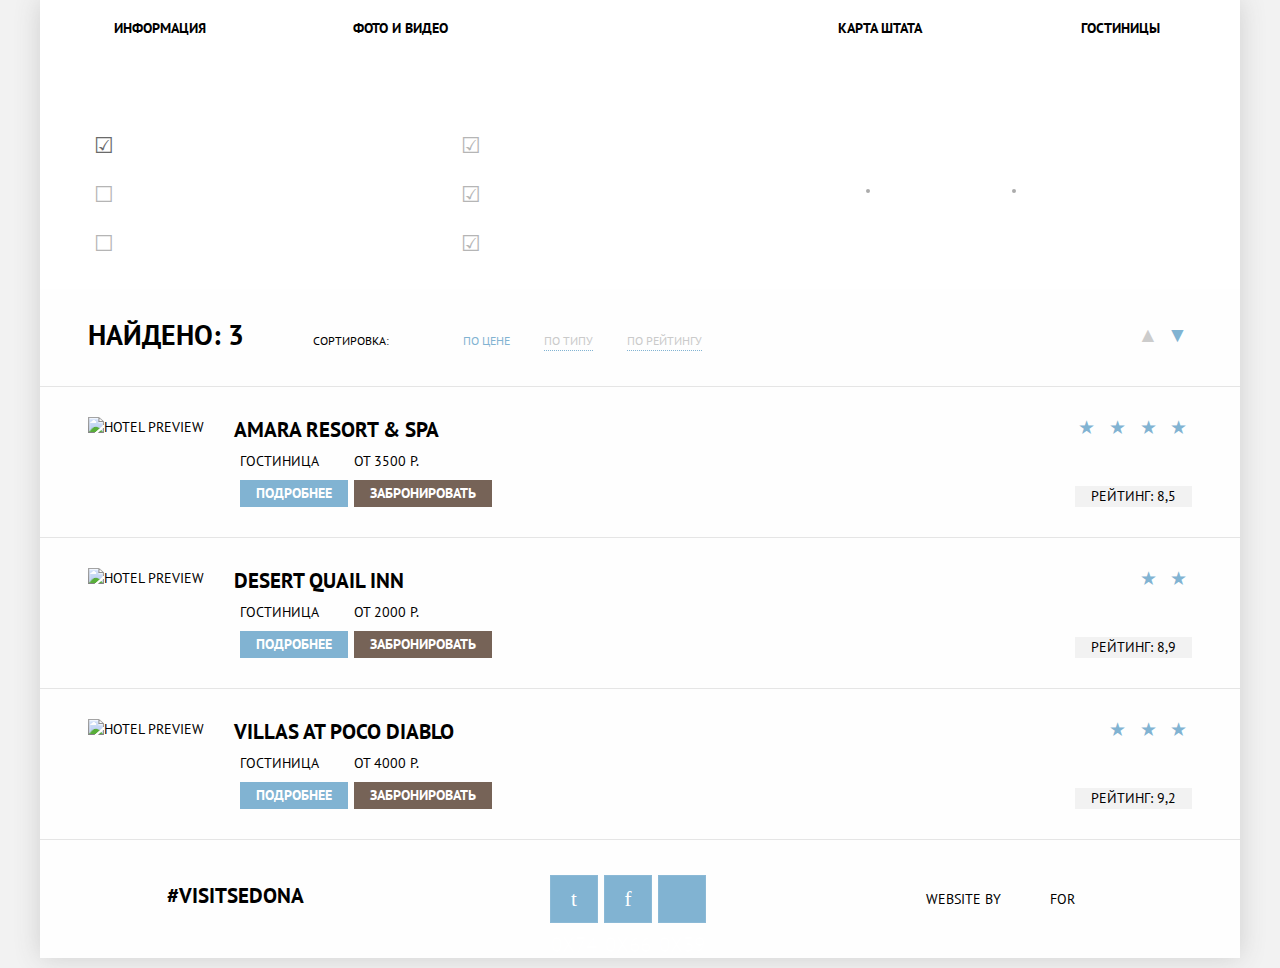
==== commit 97e48a96: "Hotels eventual elements styles customized" ====
--- a/hotels.html
+++ b/hotels.html
@@ -17,7 +17,7 @@
 				<li><a href="index.html">Информация</a></li>
 				<li><a href="#">Фото и видео</a></li>
 				<li><a href="#map">Карта штата</a></li>
-				<li><a href="hotels.html">Гостиницы</a></li>
+				<li><a href="hotels.html" class="active">Гостиницы</a></li>
 			</ul>
 			<div class="logo-container">
 				<a href="index.html"class="logo-emblem"></a>
@@ -30,7 +30,7 @@
 			<div class="col">
 				<div class="filter-title">Инфраструктура:</div>
 				<ul>
-					<li><span class="icon-check-on"></span>Бассейн</li>
+					<li><span class="icon-check-on disabled"></span>Бассейн</li>
 					<li><span class="icon-check-off"></span>Парковка</li>
 					<li><span class="icon-check-off"></span>Wi-Fi</li>
 				</ul>
@@ -45,26 +45,28 @@
 			</div>
 			<div class="col">
 				<div class="filter-title">Стоимость в сутки (р):</div>
-				<div class="price-inputs">
-					<div>
-						от 
-						<input type="text" value="600">
+				<form action="">	
+					<div class="price-inputs">
+						<div>
+							от 
+							<input type="text" value="600">
+						</div>
+						<span class="price-inputs-divider"></span>
+						<div>
+							до 
+							<input type="text" value="3000">
+						</div>
 					</div>
-					<span class="price-inputs-divider"></span>
-					<div>
-						до 
-						<input type="text" value="3000">
+					<div class="range-controls">
+						<div class="scale">
+							<div class="scale-bar"></div>
+						
+						<div class="toggle toggle-min"></div>
+						<div class="toggle toggle-max"></div>
+						</div>
 					</div>
-				</div>
-				<div class="range-controls">
-					<div class="scale">
-						<div class="scale-bar"></div>
-					
-					<div class="toggle toggle-min"></div>
-					<div class="toggle toggle-max"></div>
-					</div>
-				</div>
-				<input type="submit" class="filter-btn" value="Показать">
+					<input type="submit" class="filter-btn" value="Показать">
+				</form>
 			</div>
 		</section>
 		<!--Sort bar-->
@@ -72,7 +74,7 @@
 			<h1>Найдено: <span>3</span></h1>
 			<span>сортировка:</span>
 			<ul>
-				<li class="sort-by-this">По цене</li>
+				<li class="active">По цене</li>
 				<li>По типу</li>
 				<li>По рейтингу</li>
 			</ul>
--- a/css/styles.css
+++ b/css/styles.css
@@ -224,6 +224,17 @@
 	border: none;
 	box-sizing:border-box;
 }
+.cover-for-calendar{
+	position: relative;
+}
+.search-popup label+input+i{
+	display: block;
+	position: absolute;
+	right: 6px;
+	top: 6px;
+	font-size: 22px;
+	color: #a9a9a9;
+}
 .search-popup input{
 	font-family: 'PT Sans', sans-serif;
 	font-size: 14px;
@@ -232,22 +243,28 @@
 }
 .search-popup .count-toggler, .search-popup span{
 	display: inline-block;
-	padding: 6px 10px;
-}
- .search-popup .count-toggler{
+	padding: 6px 8px;
+}
+.search-popup .count-toggler{
  	width: 20%;
 	background: #f2f2f2;
 }
- .search-popup .count-toggler input{
+.search-popup .count-toggler .less, .search-popup .count-toggler .more{
+	display: inline-block;
+	color: #a9a9a9;
+	cursor: default;
+}
+.search-popup .count-toggler input{
  	width: 15px;
+ 	padding: 0 10px;
  	text-align: center;
  	background: #f2f2f2;
  	border: none;
  }
- .search-popup .count-toggler.count-adult{
- 	margin:0px 30px 0px 24px;
- }
- .search-popup .count-toggler.count-child{
+.search-popup .count-toggler.count-adult{
+ 	margin:0 43px 0 25px;
+ }
+.search-popup .count-toggler.count-child{
  	margin:0 0 0 20px;
  }
 .search-popup input[type="submit"]{
--- a/css/hotels-styles.css
+++ b/css/hotels-styles.css
@@ -38,6 +38,15 @@
 .col ul li>span{
 	padding-right: 20px;
 	font-size:22px;
+	color: #b5b5b5;
+}
+.col ul li:hover>span{
+	color: #fff;
+}
+.col ul li>span.disabled{
+	color: #6a6a6a;
+}
+.col ul li>span:onmousedown{
 }
 .col .filter-title{
 	font-size: 16px;
@@ -139,22 +148,35 @@
 	font-size: 12px;
 	line-height: 18px;
 }
-.sort-bar span{
-	
-}
 .sort-bar li{
 	margin-left:30px;
 	color: #cacaca;
 	border-bottom: 1px dotted #81b3d2;
-}
-.sort-bar li.sort-by-this{
-	color: #81b3d2;
+	cursor: default;
+}
+.sort-bar li.active{
+	color: #81b3d2;
+	border-bottom: none;
+}
+.sort-bar li:hover{
+	color: #81b3d2;
+	border-bottom: 1px dotted #81b3d2;
+}
+.sort-bar li:active{
+	color: #000;
 	border-bottom: none;
 }
 .sort-bar .sort-arrow{
 	float: right;
-	color: #cacaca;
+	color: #cccccc;
 	font-size: 21px;
+	cursor: default;
+}
+.sort-bar .sort-arrow:hover{
+	color: #000;
+}
+.sort-bar .sort-arrow:active{
+	color: #81b3d2;
 }
 .sort-bar .sort-arrow.active{
 	color: #81b3d2;
@@ -176,8 +198,15 @@
 	width: 260px;
 	margin-left: 30px;
 }
-.results .item-left-floater h1{
+.results .item-left-floater h1.title{
 	margin: 0px;
+	cursor: default;
+}
+.results .item-left-floater h1.title:hover{
+	color: #81b3d2;
+}
+.results .item-left-floater h1.title:active{
+	color: #cacaca;
 }
 .results .item-left-floater-inn{
 	float: left;
@@ -203,8 +232,22 @@
 .results a.details{
 	background: #81b3d2;
 }
+.results a.details:hover{
+	background: #669ec0;
+}
+.results a.details:active{
+	color: #94b9d2;
+	background: #5496bd;
+}
 .results a.book{
 	background: #766357;
+}
+.results a.book:hover{
+	background: #604e43;
+}
+.results a.book:active{
+	color: #928a85;
+	background: #503e33;
 }
 .results .rate{
 	float: right;
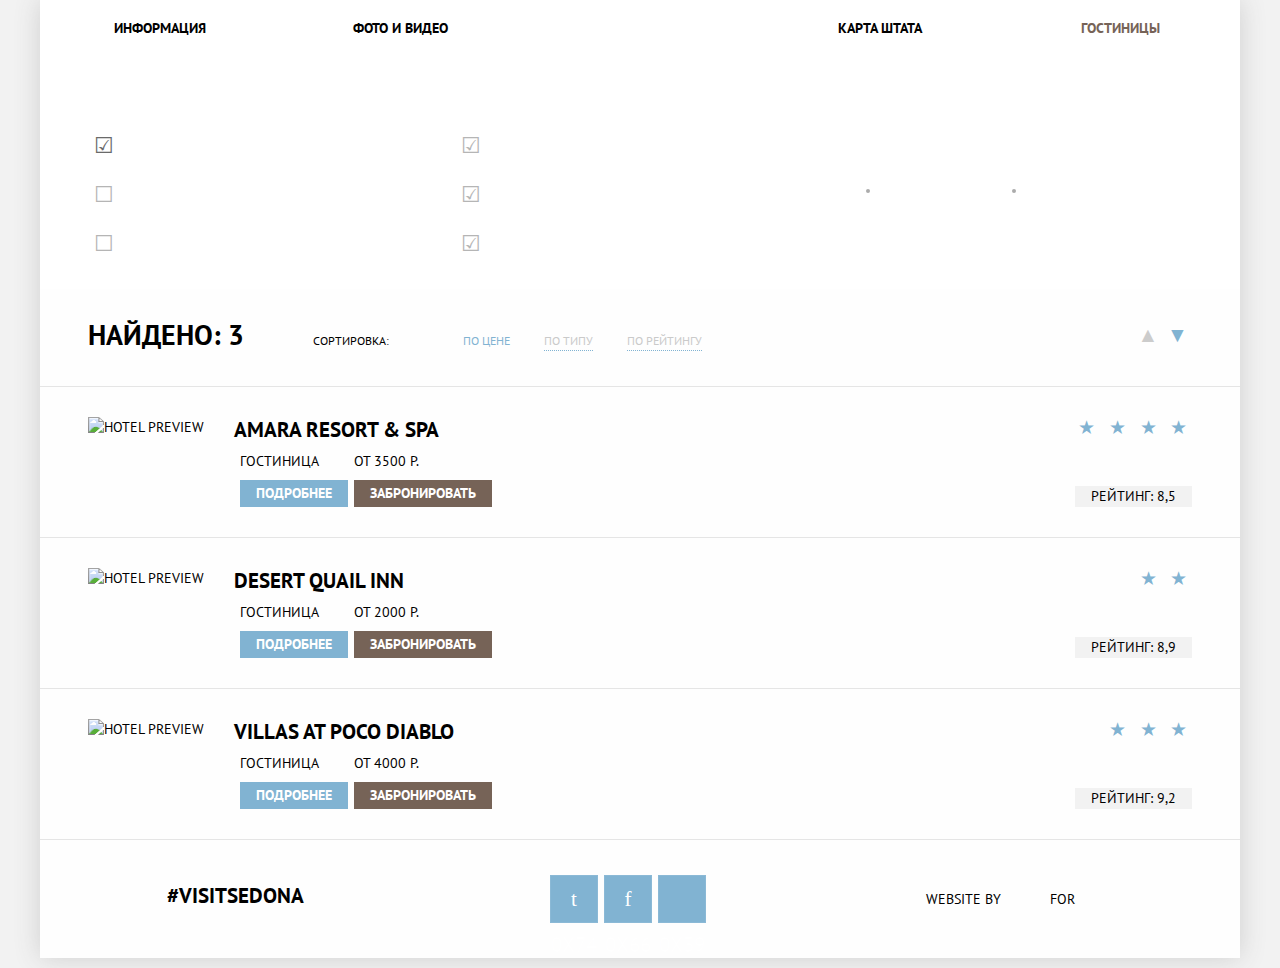
==== commit 0f3663d1: "Link to script.js added" ====
--- a/hotels.html
+++ b/hotels.html
@@ -7,6 +7,7 @@
 	<link rel="stylesheet" type="text/css" href="css/hotels-styles.css">
 	<link rel="stylesheet" type="text/css" href="css/symbols-sedona.css">
 	<link href='http://fonts.googleapis.com/css?family=PT+Sans:400,700&subset=latin,cyrillic' rel='stylesheet' type='text/css'>
+	<script src="js/script.js" type="text/javascript"></script>
 </head>
 <body>
 	<!--HEADER-->
--- a/css/styles.css
+++ b/css/styles.css
@@ -36,6 +36,21 @@
 .top-menu-list li{
 	display: inline-block;
 	width: 20%;
+}
+.top-menu-list a:hover{
+	color: #81b3d2;
+}
+.top-menu-list a.down{
+	color: #cacaca;
+}
+.top-menu-list .active{
+	color: #766357;
+}
+.top-menu-list .active:hover{
+	color: #604e43;
+}
+.top-menu-list .active.down{
+	color: #dbd8d5;
 }
 .top-menu-list li:nth-child(2){
 	margin-right: 20%;
@@ -218,14 +233,31 @@
 	display: inline-block;
 	width: 74%;
 	margin-bottom: 29px;
-	padding: 6px 10px;
+	padding: 4px 10px;
 	text-transform: uppercase;
 	background: #f2f2f2;
-	border: none;
+	border: 2px solid #f2f2f2;
 	box-sizing:border-box;
 }
+.search-popup label+input:hover{
+	background: #ebebeb;
+	border: 2px solid #ebebeb;
+}
+.search-popup label+input:focus{
+	background: #fff;
+	border: 2px solid #e5e5e5;
+}
 .cover-for-calendar{
 	position: relative;
+}
+.cover-for-calendar .icon-calendar{
+	cursor: default;
+}
+.cover-for-calendar .icon-calendar:hover{
+	color: #000;
+}
+.cover-for-calendar .icon-calendar:active{
+	color: #81b3d2;
 }
 .search-popup label+input+i{
 	display: block;
@@ -253,6 +285,12 @@
 	display: inline-block;
 	color: #a9a9a9;
 	cursor: default;
+}
+.search-popup .count-toggler .less:hover, .search-popup .count-toggler .more:hover{
+	color: #000;
+}
+.search-popup .count-toggler .less:active, .search-popup .count-toggler .more:active{
+	color: #81b3d2;
 }
 .search-popup .count-toggler input{
  	width: 15px;
@@ -280,6 +318,14 @@
 	background: #81b3d2;
 	border: none;
 }
+.search-popup input[type="submit"]:hover{
+	background: #669ec0;
+}
+.search-popup input[type="submit"]:active{
+	background: #5496bd;
+	color: #94b9d2;
+}
+
 	/* Map */
 #map{
 	position: relative;
@@ -320,19 +366,41 @@
 	text-decoration: none;
 	background: #81b3d2;
 	border: 1px solid #8bb9d6;
-
+}
+footer .social-btns a:hover{
+	background: #669ec0;
+}
+footer .social-btns a:active{
+	color: #94b9d2;
+	background: #5496bd;
 }
 footer .copyright *{
 	line-height: 21px;
 	vertical-align: middle;
+	text-decoration: none;
+	color: #000;
 }
 footer .copyright div{
 	display: inline-block;
 	width: 27px;
 	height: 33px;
 	margin: 0px 7px;
-	background: url(../img/footer-copyright-sprite.png) no-repeat 0 50%;
-}
-footer .copyright div:last-of-type{
-	background: url(../img/footer-copyright-sprite.png) no-repeat 100% 50%;
+}
+footer .copyright .copyright-logo1{
+	background: url(../img/footer-copyright-sprite.png) no-repeat 0 0;
+}
+footer .copyright  a:hover .copyright-logo1{
+	background: url(../img/footer-copyright-sprite.png) no-repeat 0 48.75%;
+}
+footer .copyright  a:active .copyright-logo1{
+	background: url(../img/footer-copyright-sprite.png) no-repeat 0 100%;
+}
+footer .copyright .copyright-logo2{
+	background: url(../img/footer-copyright-sprite.png) no-repeat 100% 0;
+}
+footer .copyright  a:hover>.copyright-logo2{
+	background: url(../img/footer-copyright-sprite.png) no-repeat 100% 48.75%;
+}
+footer .copyright  a:active>.copyright-logo2{
+	background: url(../img/footer-copyright-sprite.png) no-repeat 100% 100%;
 }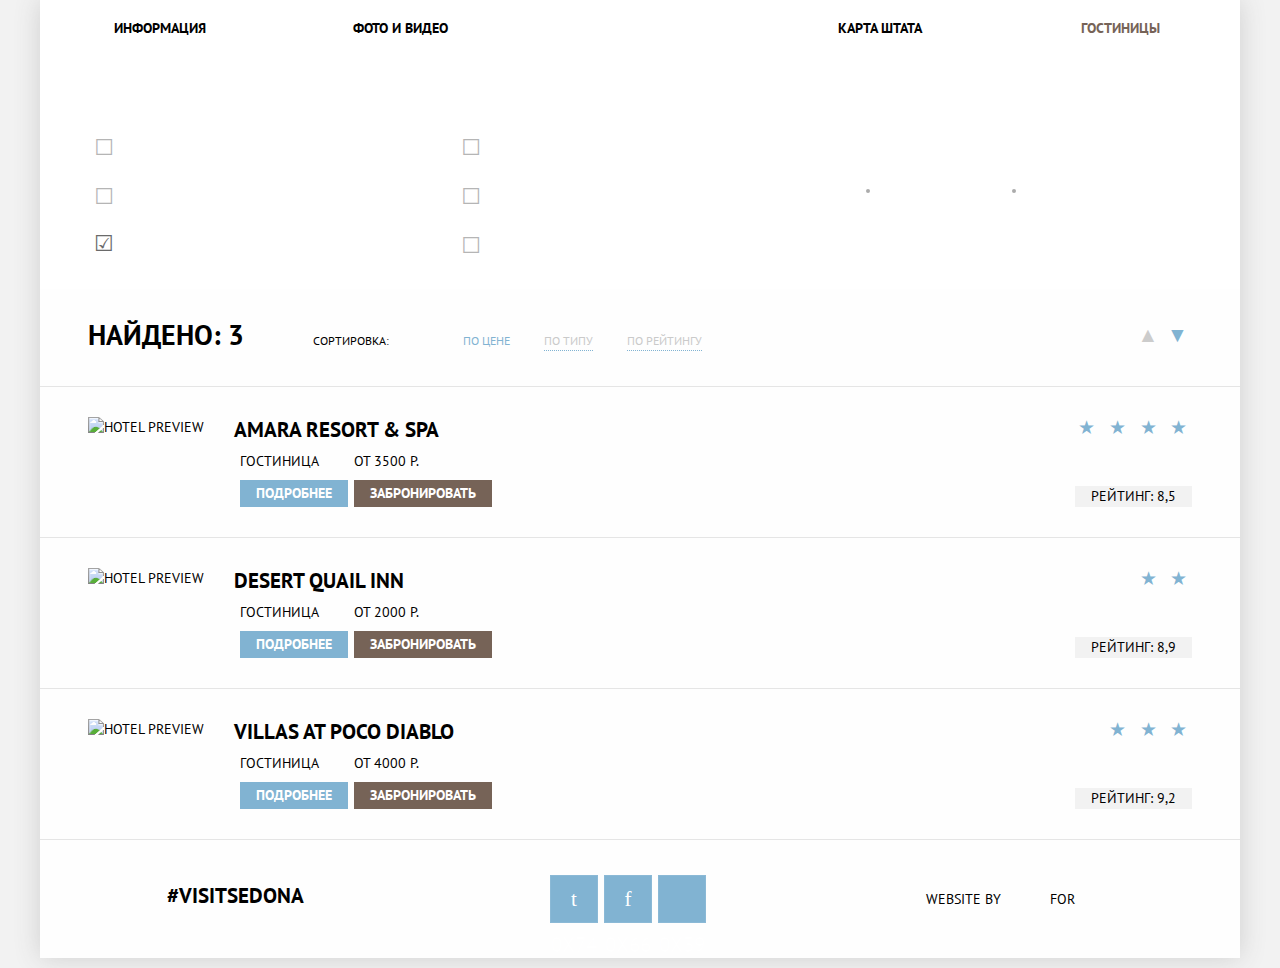
==== commit da8c2a55: "Hotels filter radio/checkboxes toggle css3 solution" ====
--- a/hotels.html
+++ b/hotels.html
@@ -31,17 +31,17 @@
 			<div class="col">
 				<div class="filter-title">Инфраструктура:</div>
 				<ul>
-					<li><span class="icon-check-on disabled"></span>Бассейн</li>
-					<li><span class="icon-check-off"></span>Парковка</li>
-					<li><span class="icon-check-off"></span>Wi-Fi</li>
+					<li><input type="checkbox" id="filter1"><label for="filter1"checked><span class="icon-check"></span>Бассейн</label></li>
+					<li><input type="checkbox" id="filter2"><label for="filter2"checked><span class="icon-check"></span>Парковка</label></li>
+					<li><input type="checkbox" id="filter3" disabled checked><label for="filter3"><span class="icon-check"></span>Wi-Fi</label></li>
 				</ul>
 			</div>
 			<div class="col">
 				<div class="filter-title">Тип жилья</div>
 				<ul>
-					<li><span class="icon-check-on"></span>Гостиница</li>
-					<li><span class="icon-check-on"></span>Мотель</li>
-					<li><span class="icon-check-on"></span>Апартаменты</li>
+					<li><input type="radio" id="filter4" name="nn"><label for="filter4"><span class="icon-check"></span>Гостиница</label></li>
+					<li><input type="radio" id="filter5" name="nn"><label for="filter5"><span class="icon-check"></span>Мотель</label></li>
+					<li><input type="radio" id="filter6" name="nn"><label for="filter6"><span class="icon-check"></span>Апартаменты</label></li>
 				</ul>
 			</div>
 			<div class="col">
--- a/css/styles.css
+++ b/css/styles.css
@@ -196,7 +196,8 @@
 	width: 568px;
 	margin: 0px auto;
 }
-.search-title .search-button button{
+.search-title .search-button label{
+	display: block;
 	width: 100%;
 	padding: 35px 0px;
 	font-family: 'PT Sans', sans-serif;
@@ -206,10 +207,32 @@
 	cursor: pointer;
 }
 	/* Search form */
+.relative-oordinat{
+	position: relative;
+	width: 568px;
+	margin: 0px auto;
+	z-index: 2;
+}
+.relative-oordinat > input{
+	display: none;
+}
+.relative-oordinat > input:checked + .search-popup{
+	transform: translateY(100%);
+	opacity: 1;
+}
+main{
+	position: relative;
+	z-index: 3;
+}
+.map{
+	position: relative;
+	z-index: 1;
+}
 .search-popup{
 	position: absolute;
-	top:100%;
-	z-index:10;
+	bottom: -100%;
+	opacity: .1;
+	z-index:1;
 	display: block;/* !!!!!Programable style */
 	width: 568px;
 	margin: 0px auto;
@@ -217,6 +240,7 @@
 	background: #ffffff;
 	box-shadow: 0px 0px 10px rgba(118, 99, 87, .5);
 	box-sizing:border-box;
+	transition: all 1.5s cubic-bezier(0.68, -0.55, 0.265, 1.55);
 }
 .search-popup form{
 	font-size: 14px;
--- a/css/hotels-styles.css
+++ b/css/hotels-styles.css
@@ -35,23 +35,36 @@
 	line-height: 26px;
 	cursor: default;
 }
-.col ul li>span{
+.col ul li label>span{
 	padding-right: 20px;
 	font-size:22px;
 	color: #b5b5b5;
 }
-.col ul li:hover>span{
+.col ul li:hover label>span{
 	color: #fff;
 }
-.col ul li>span.disabled{
+.col ul li>input[disabled] + label > span::before{
 	color: #6a6a6a;
-}
-.col ul li>span:onmousedown{
 }
 .col .filter-title{
 	font-size: 16px;
 	font-weight: bold;
 }
+		/*  Checkbox transformations  */
+span[class^="icon-check"]::before, .span[class^=" icon-check"]::before{
+	content: '\2610';
+	transform: rotate(-180deg);
+	transition: content 1s, transform 1s;
+}
+.col ul li>input:checked + label > span[class^="icon-check"]::before{
+	content: '\2611';
+	transform: rotate(0deg);
+}
+.col ul li>input{
+	display: none;
+}
+
+		/*  END OF Checkbox transformations  */
 	/* Col 3 Inputs */
 .price-inputs{
 	margin-top:15px;
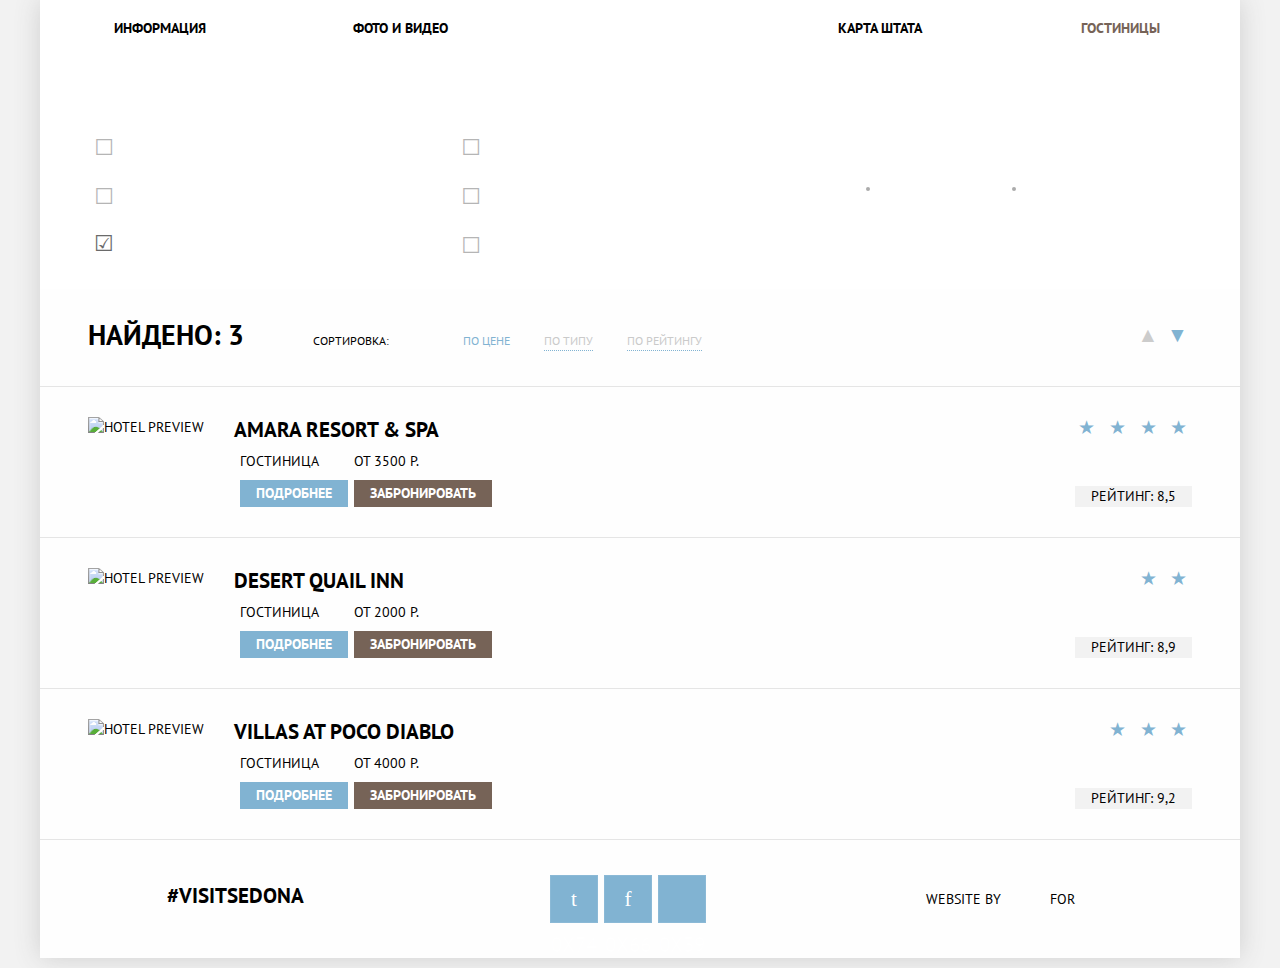
==== commit 4f016b55: "Hotels filter col3 input values in html corrected" ====
--- a/hotels.html
+++ b/hotels.html
@@ -7,7 +7,6 @@
 	<link rel="stylesheet" type="text/css" href="css/hotels-styles.css">
 	<link rel="stylesheet" type="text/css" href="css/symbols-sedona.css">
 	<link href='http://fonts.googleapis.com/css?family=PT+Sans:400,700&subset=latin,cyrillic' rel='stylesheet' type='text/css'>
-	<script src="js/script.js" type="text/javascript"></script>
 </head>
 <body>
 	<!--HEADER-->
@@ -50,20 +49,19 @@
 					<div class="price-inputs">
 						<div>
 							от 
-							<input type="text" value="600">
+							<input type="text" value="1000" class="cost-from">
 						</div>
 						<span class="price-inputs-divider"></span>
 						<div>
 							до 
-							<input type="text" value="3000">
+							<input type="text" value="5000" class="cost-to">
 						</div>
 					</div>
 					<div class="range-controls">
 						<div class="scale">
 							<div class="scale-bar"></div>
-						
-						<div class="toggle toggle-min"></div>
-						<div class="toggle toggle-max"></div>
+  						<div class="toggle toggle-min"></div>
+  						<div class="toggle toggle-max"></div>
 						</div>
 					</div>
 					<input type="submit" class="filter-btn" value="Показать">
@@ -170,5 +168,6 @@
 			</div>
 		</footer>
 	</div>
+  <script src="js/script.js" type="text/javascript"></script>
 </body>
 </html>--- a/css/styles.css
+++ b/css/styles.css
@@ -69,7 +69,7 @@
 	position: absolute;
 	top: 0px;
 	left: 50%;
-	z-index: 2;
+	z-index: 4;
 }
 .logo-emblem{
 	display: block;
@@ -207,16 +207,16 @@
 	cursor: pointer;
 }
 	/* Search form */
-.relative-oordinat{
+.relative-ordinat{
 	position: relative;
 	width: 568px;
 	margin: 0px auto;
 	z-index: 2;
 }
-.relative-oordinat > input{
+.relative-ordinat > input{
 	display: none;
 }
-.relative-oordinat > input:checked + .search-popup{
+.relative-ordinat > input:checked + .search-popup{
 	transform: translateY(100%);
 	opacity: 1;
 }
--- a/css/hotels-styles.css
+++ b/css/hotels-styles.css
@@ -50,7 +50,7 @@
 	font-size: 16px;
 	font-weight: bold;
 }
-		/*  Checkbox transformations  */
+	/*  Checkbox/radio transformations  */
 span[class^="icon-check"]::before, .span[class^=" icon-check"]::before{
 	content: '\2610';
 	transform: rotate(-180deg);
@@ -63,8 +63,6 @@
 .col ul li>input{
 	display: none;
 }
-
-		/*  END OF Checkbox transformations  */
 	/* Col 3 Inputs */
 .price-inputs{
 	margin-top:15px;
@@ -110,7 +108,7 @@
 }
 .range-controls .toggle{
 	position: absolute;
-	top: -5px;
+	top: -7px;
 	width: 4px;
 	height: 4px;
 	background: #ababab;
@@ -128,7 +126,7 @@
 	left: 50%
 }
 
-	/* Col 3 "Show" button */
+	/* Col 3 submit ("Show") button */
 .filter .col input[type="submit"]{
 	display: block;
 	width: 133px;
